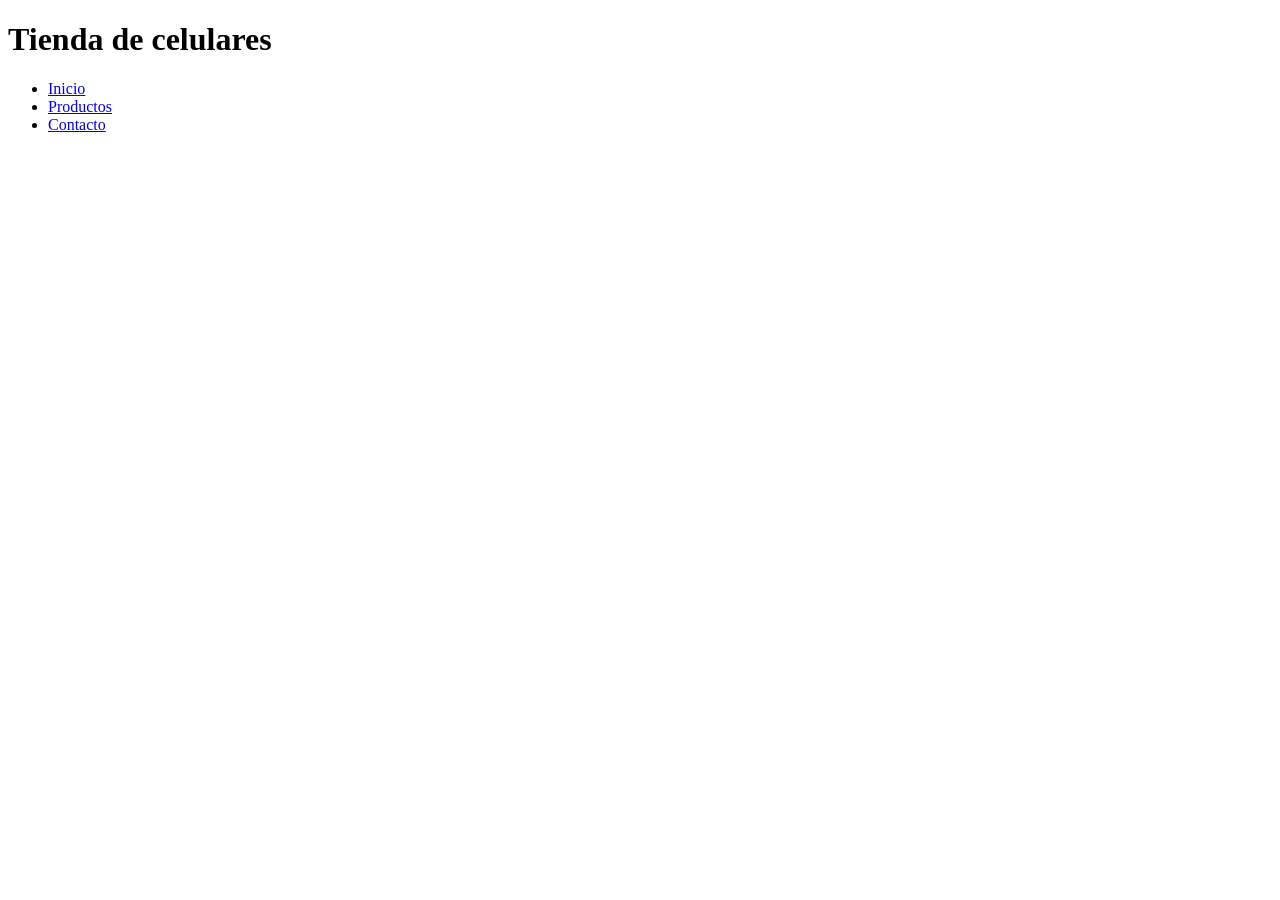
==== Taller 1/index.html @ 28383e46 "Add initial HTML, CSS, and JavaScript files for the project" ====
<!DOCTYPE html>
<html lang="es">
<head>
    <meta charset="UTF-8">
    <meta name="viewport" content="width=device-width, initial-scale=1.0">
    <title>Documento HTML</title>
    <link rel="stylesheet" href="styles.css"> 
    <script type="application/Id+json">
        {
            "@context": "https://schema.org",
            "@type": "WebPage",
            "name": "Documento HTML Básico",
            "description": "Un ejemplo de un documento HTML básico con metadatos JSON-LD.",
            "url": "https://co.pinterest.com/pin/631278072787006596/"  
        }
    </script>
</head>
<body>
    <header>
        <div
            class="container">
            <h1>Tienda de celulares</h1>
            <ul 
                class="nav">
                <li><a href="#">Inicio</a></li>
                <li><a href="#">Productos</a></li>
                <li><a href="#">Contacto</a></li>
            </ul>
        </nav>
        </div>
    </header>
        <main>

        </main>
</body>
</html>
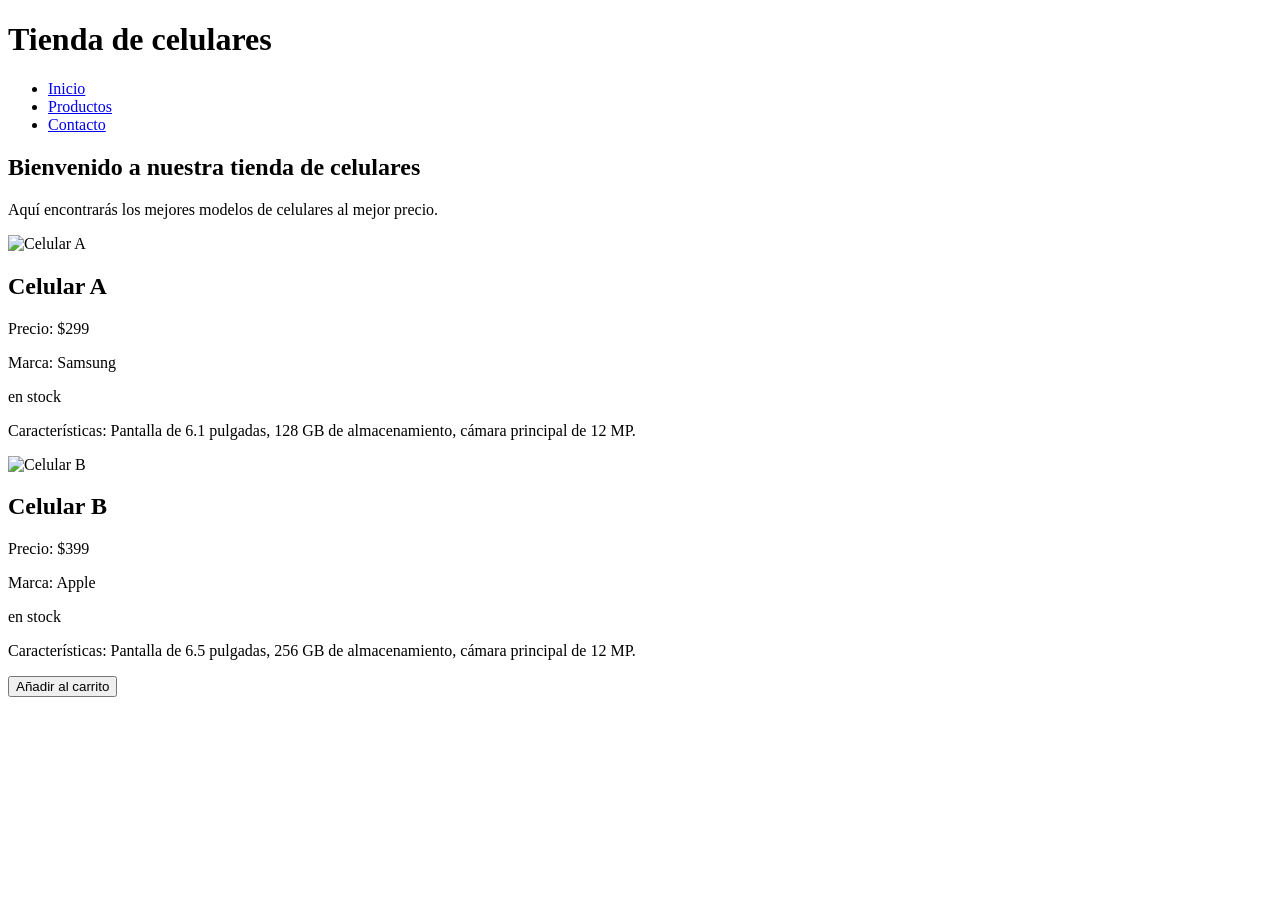
==== commit 0248afd4: "Enhance product display and add "Add to Cart" button in main section" ====
--- a/Taller 1/index.html
+++ b/Taller 1/index.html
@@ -29,7 +29,33 @@
         </nav>
         </div>
     </header>
-        <main>
+        <main class="container">
+            <h2>Bienvenido a nuestra tienda de celulares</h2>
+            <p>Aquí encontrarás los mejores modelos de celulares al mejor precio.</p>
+            <section class="product-gallery">
+                <img id="celular-a" src="celular-a.jpg" alt="Celular A">
+                <h2>Celular A</h2>
+                <p class="price">Precio: $299</p> 
+                <p class="brand">Marca: Samsung</p>
+                <p class="stock">en stock</p>
+                <p class="description">Características: Pantalla de 6.1 pulgadas, 128 GB de almacenamiento, cámara principal de 12 MP.</p>
+
+            </section>
+
+            <section class="product-gallery">
+                <img id="celular-b" src="celular-b.jpg" alt="Celular B">
+                <h2>Celular B</h2>
+                <p class="price">Precio: $399</p> 
+                <p class="brand">Marca: Apple</p>
+                <p class="stock">en stock</p>
+                <p class="description">Características: Pantalla de 6.5 pulgadas, 256 GB de almacenamiento, cámara principal de 12 MP.</p>
+            </section>
+
+            <div>
+                <button class="cartshopping">Añadir al carrito</button>
+            </div>
+
+            
 
         </main>
 </body>
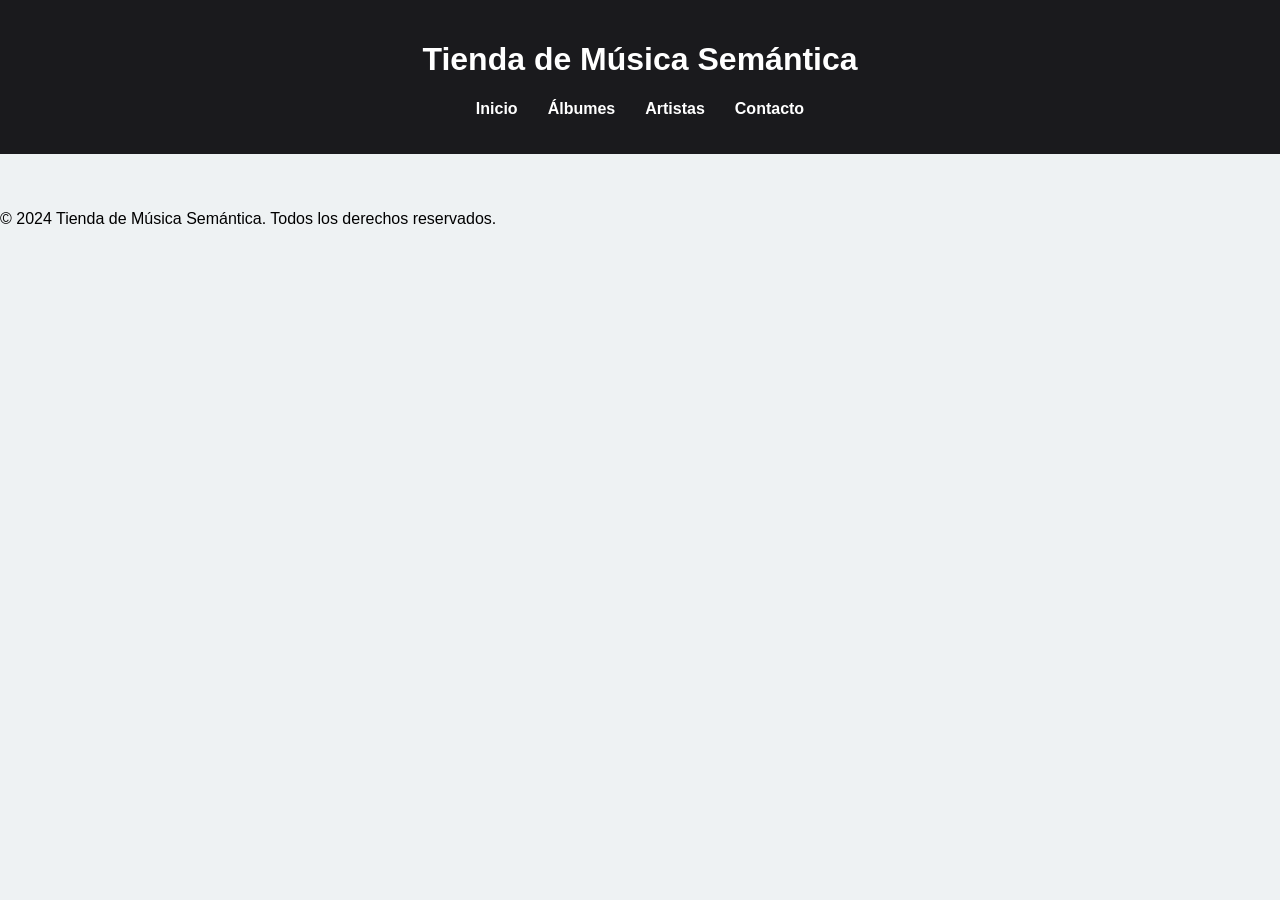
==== commit 68790907: "Define global ontology and structure for the music store, including dynamic album section and update" ====
--- a/Taller 1/index.html
+++ b/Taller 1/index.html
@@ -1,62 +1,53 @@
+<!-- Este archivo define la ontología global (JSON-LD para la tienda) y el contenedor
+  para datos dinámicos (sección .album-list). Usa prefix="schema: http://schema.org/" 
+  para resolver URIs RDF.
+  -->
 <!DOCTYPE html>
-<html lang="es">
+<html lang="es" prefix="schema: http://schema.org/">
 <head>
     <meta charset="UTF-8">
     <meta name="viewport" content="width=device-width, initial-scale=1.0">
-    <title>Documento HTML</title>
-    <link rel="stylesheet" href="styles.css"> 
-    <script type="application/Id+json">
-        {
-            "@context": "https://schema.org",
-            "@type": "WebPage",
-            "name": "Documento HTML Básico",
-            "description": "Un ejemplo de un documento HTML básico con metadatos JSON-LD.",
-            "url": "https://co.pinterest.com/pin/631278072787006596/"  
+    <title>Tienda de Música Semántica</title>
+    <link rel="stylesheet" href="styles.css">
+    <script type="application/ld+json">
+    {
+        "@context": "http://schema.org",
+        "@type": "MusicStore",
+        "@id": "https://www.tiendamusicasemantica.com",
+        "name": "Tienda de Música Semántica",
+        "description": "Una tienda en línea con una vasta colección de álbumes de música.",
+        "url": "https://www.tiendamusicasemantica.com",
+        "address": {
+            "@type": "PostalAddress",
+            "streetAddress": "Calle 123",
+            "addressLocality": "Ciudad",
+            "addressRegion": "Estado",
+            "postalCode": "12345",
+            "addressCountry": "CO"
         }
+    }
     </script>
 </head>
 <body>
     <header>
-        <div
-            class="container">
-            <h1>Tienda de celulares</h1>
-            <ul 
-                class="nav">
+        <h1>Tienda de Música Semántica</h1>
+        <nav>
+            <ul>
                 <li><a href="#">Inicio</a></li>
-                <li><a href="#">Productos</a></li>
+                <li><a href="#">Álbumes</a></li>
+                <li><a href="#">Artistas</a></li>
                 <li><a href="#">Contacto</a></li>
             </ul>
         </nav>
-        </div>
     </header>
-        <main class="container">
-            <h2>Bienvenido a nuestra tienda de celulares</h2>
-            <p>Aquí encontrarás los mejores modelos de celulares al mejor precio.</p>
-            <section class="product-gallery">
-                <img id="celular-a" src="celular-a.jpg" alt="Celular A">
-                <h2>Celular A</h2>
-                <p class="price">Precio: $299</p> 
-                <p class="brand">Marca: Samsung</p>
-                <p class="stock">en stock</p>
-                <p class="description">Características: Pantalla de 6.1 pulgadas, 128 GB de almacenamiento, cámara principal de 12 MP.</p>
-
-            </section>
-
-            <section class="product-gallery">
-                <img id="celular-b" src="celular-b.jpg" alt="Celular B">
-                <h2>Celular B</h2>
-                <p class="price">Precio: $399</p> 
-                <p class="brand">Marca: Apple</p>
-                <p class="stock">en stock</p>
-                <p class="description">Características: Pantalla de 6.5 pulgadas, 256 GB de almacenamiento, cámara principal de 12 MP.</p>
-            </section>
-
-            <div>
-                <button class="cartshopping">Añadir al carrito</button>
-            </div>
-
-            
-
-        </main>
+    <main>
+        <section class="album-list" id="album-list">
+            <!-- Los álbumes se cargarán aquí dinámicamente -->
+        </section>
+    </main>
+    <footer>
+        <p>&copy; 2024 Tienda de Música Semántica. Todos los derechos reservados.</p>
+    </footer>
+    <script src="script.js"></script>
 </body>
-</html> +</html>
--- a/Taller 1/styles.css
+++ b/Taller 1/styles.css
@@ -0,0 +1,63 @@
+body {
+    font-family: 'Arial', sans-serif;
+    background-color: #eef2f3;
+    margin: 0;
+    padding: 0;
+}
+header {
+    background-color: #1a1a1d;
+    color: white;
+    padding: 20px 0;
+    text-align: center;
+}
+nav ul {
+    list-style: none;
+    padding: 0;
+    display: flex;
+    justify-content: center;
+}
+nav ul li {
+    margin: 0 15px;
+}
+nav ul li a {
+    color: white;
+    text-decoration: none;
+    font-weight: bold;
+    transition: color 0.3s;
+}
+nav ul li a:hover {
+    color: #c3073f;
+}
+main {
+    padding: 20px;
+    display: flex;
+    justify-content: center;
+    flex-wrap: wrap;
+}
+.album-list article {
+    background-color: white;
+    padding: 15px;
+    border: 1px solid #ddd;
+    border-radius: 5px;
+    width: 300px;
+    margin: 15px;
+    text-align: center;
+    box-shadow: 0 2px 5px rgba(0, 0, 0, 0.1);
+}
+.album-list img {
+    width: 100%;
+    border-radius: 5px;
+    margin-bottom: 10px;
+}
+button {
+    background-color: #1a1a1d;
+    color: white;
+    padding: 10px 15px;
+    border: none;
+    border-radius: 5px;
+    cursor: pointer;
+    transition: background-color 0.3s;
+}
+button:hover {
+    background-color: #c3073f;
+}
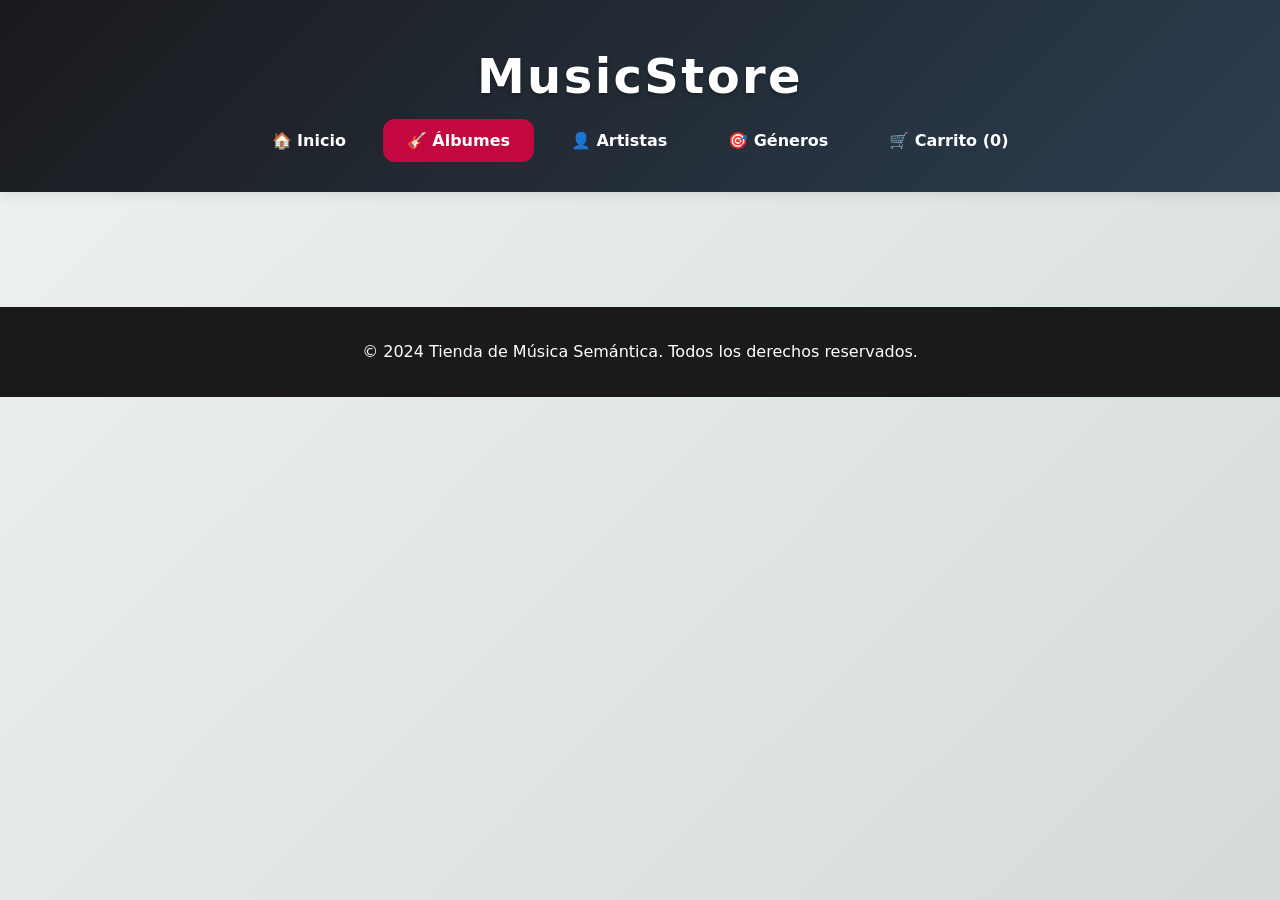
==== commit 8ccdfc70: "Refactor HTML structure and update semantic elements; enhance JavaScript for album caching and navig" ====
--- a/Taller 1/index.html
+++ b/Taller 1/index.html
@@ -1,20 +1,19 @@
 <!-- Este archivo define la ontología global (JSON-LD para la tienda) y el contenedor
-  para datos dinámicos (sección .album-list). Usa prefix="schema: http://schema.org/" 
-  para resolver URIs RDF.
+  para datos dinámicos (sección .album-list). Usa prefix="schema: http://schema.org/" para resolver URIs RDF.
   -->
 <!DOCTYPE html>
 <html lang="es" prefix="schema: http://schema.org/">
 <head>
     <meta charset="UTF-8">
     <meta name="viewport" content="width=device-width, initial-scale=1.0">
-    <title>Tienda de Música Semántica</title>
+    <title>MusicStore</title>
     <link rel="stylesheet" href="styles.css">
     <script type="application/ld+json">
     {
         "@context": "http://schema.org",
         "@type": "MusicStore",
         "@id": "https://www.tiendamusicasemantica.com",
-        "name": "Tienda de Música Semántica",
+        "name": "MusicStore",
         "description": "Una tienda en línea con una vasta colección de álbumes de música.",
         "url": "https://www.tiendamusicasemantica.com",
         "address": {
@@ -30,15 +29,17 @@
 </head>
 <body>
     <header>
-        <h1>Tienda de Música Semántica</h1>
-        <nav>
-            <ul>
-                <li><a href="#">Inicio</a></li>
-                <li><a href="#">Álbumes</a></li>
-                <li><a href="#">Artistas</a></li>
-                <li><a href="#">Contacto</a></li>
-            </ul>
-        </nav>
+        <h1>MusicStore</h1>
+            <nav>
+                <ul>
+                    <li><a href="#inicio" data-view="inicio">🏠 Inicio</a></li>
+                    <li><a href="#albumes" data-view="albumes">🎸 Álbumes</a></li>
+                    <li><a href="#artistas" data-view="artistas" data-query="david+bowie">👤 Artistas</a></li>
+                    <li><a href="#generos" data-view="generos" data-query="grunge">🎯 Géneros</a></li>
+                    <li><a href="#carrito" data-view="carrito">🛒 Carrito (<span id="cartCount"></span>)</a></li>
+                </ul>
+            </nav>
+
     </header>
     <main>
         <section class="album-list" id="album-list">
--- a/Taller 1/styles.css
+++ b/Taller 1/styles.css
@@ -1,63 +1,276 @@
-body {
-    font-family: 'Arial', sans-serif;
-    background-color: #eef2f3;
+/* Variables semánticas: mapa ontológico de colores por "género" musical */
+:root {
+    --bg-primary: #eef2f3;
+    --bg-secondary: #ffffff;
+    --accent-dark: #1a1a1d;
+    --accent-hover: #c3073f;
+    --text-primary: #2c3e50;
+    --text-secondary: #7f8c8d;
+    --border-subtle: #ecf0f1;
+    --shadow-light: 0 4px 12px rgba(0,0,0,0.08);
+    --shadow-hover: 0 8px 24px rgba(0,0,0,0.15);
+    --transition-smooth: all 0.3s cubic-bezier(0.4, 0, 0.2, 1);
+    --border-radius: 12px;
+    --spacing-xs: clamp(0.5rem, 1vw, 1rem);
+    --spacing-md: clamp(1.5rem, 3vw, 2.5rem);
+}
+
+/* Reset semántico: base universal */
+* {
+    box-sizing: border-box;
     margin: 0;
     padding: 0;
 }
+
+body {
+    font-family: system-ui, -apple-system, 'Segoe UI', sans-serif;
+    background: linear-gradient(135deg, var(--bg-primary) 0%, #d5dbdb 100%);
+    color: var(--text-primary);
+    line-height: 1.6;
+    min-height: 100vh;
+}
+
+/* Header: signo de "autoridad" ontológica */
 header {
-    background-color: #1a1a1d;
-    color: white;
-    padding: 20px 0;
+    background: linear-gradient(135deg, var(--accent-dark) 0%, #2c3e50 100%);
+    color: white;
+    padding: var(--spacing-md) 0;
     text-align: center;
-}
+    position: sticky;
+    top: 0;
+    z-index: 10;
+    box-shadow: var(--shadow-light);
+}
+
+header h1 {
+    font-size: clamp(1.8rem, 5vw, 3rem);
+    margin-bottom: var(--spacing-xs);
+    letter-spacing: 0.05em;
+    text-shadow: 0 2px 4px rgba(0,0,0,0.3);
+}
+
+/* Nav: signos navegacionales hipertextuales */
 nav ul {
     list-style: none;
-    padding: 0;
     display: flex;
     justify-content: center;
-}
-nav ul li {
-    margin: 0 15px;
-}
+    gap: var(--spacing-xs);
+    flex-wrap: wrap;
+}
+
 nav ul li a {
     color: white;
     text-decoration: none;
+    font-weight: 600;
+    padding: 0.75rem 1.5rem;
+    border-radius: var(--border-radius);
+    transition: var(--transition-smooth);
+    position: relative;
+}
+
+nav ul li a::after {
+    content: '';
+    position: absolute;
+    bottom: 0;
+    left: 50%;
+    width: 0;
+    height: 2px;
+    background: var(--accent-hover);
+    transition: var(--transition-smooth);
+    transform: translateX(-50%);
+}
+
+nav ul li a:hover::after,
+nav ul li a:focus::after {
+    width: 80%;
+}
+
+nav ul li a:hover,
+nav ul li a:focus {
+    background: rgba(255,255,255,0.1);
+    transform: translateY(-2px);
+}
+
+/* Main: contenedor ontológico principal */
+main {
+    padding: var(--spacing-md);
+    max-width: 1400px;
+    margin: 0 auto;
+}
+
+/* Album-list: grid semántico para entidades MusicAlbum */
+.album-list {
+    display: grid;
+    grid-template-columns: repeat(auto-fit, minmax(320px, 1fr));
+    gap: var(--spacing-md);
+    animation: fadeIn 0.8s ease-out;
+}
+
+/* Article: signo principal para cada MusicAlbum (tarjeta ontológica) */
+.album-list article {
+    background: var(--bg-secondary);
+    padding: var(--spacing-md);
+    border: 1px solid var(--border-subtle);
+    border-radius: var(--border-radius);
+    box-shadow: var(--shadow-light);
+    transition: var(--transition-smooth);
+    position: relative;
+    overflow: hidden;
+}
+
+.album-list article:hover {
+    transform: translateY(-8px) scale(1.02);
+    box-shadow: var(--shadow-hover);
+    border-color: var(--accent-hover);
+}
+
+.album-list article::before {
+    content: attr(data-genre, ''); /* Icono semántico futuro */
+    position: absolute;
+    top: 1rem;
+    right: 1rem;
+    background: var(--accent-hover);
+    color: white;
+    padding: 0.25rem 0.75rem;
+    border-radius: 20px;
+    font-size: 0.8rem;
     font-weight: bold;
-    transition: color 0.3s;
-}
-nav ul li a:hover {
-    color: #c3073f;
-}
-main {
-    padding: 20px;
-    display: flex;
-    justify-content: center;
-    flex-wrap: wrap;
-}
-.album-list article {
-    background-color: white;
-    padding: 15px;
-    border: 1px solid #ddd;
-    border-radius: 5px;
-    width: 300px;
-    margin: 15px;
-    text-align: center;
-    box-shadow: 0 2px 5px rgba(0, 0, 0, 0.1);
-}
+    opacity: 0;
+    transition: var(--transition-smooth);
+}
+
+.album-list article:hover::before {
+    opacity: 1;
+}
+
+/* Imagen: signo perceptual primario */
 .album-list img {
     width: 100%;
-    border-radius: 5px;
-    margin-bottom: 10px;
-}
+    height: 200px;
+    object-fit: cover;
+    border-radius: calc(var(--border-radius) / 2);
+    margin-bottom: var(--spacing-xs);
+    transition: var(--transition-smooth);
+}
+
+.album-list article:hover img {
+    transform: scale(1.05);
+}
+
+/* Propiedades textuales: jerarquía semántica */
+.album-list h2 {
+    font-size: 1.4rem;
+    margin-bottom: 0.75rem;
+    color: var(--accent-dark);
+}
+
+.album-list h2[property="name"] {
+    font-weight: 700;
+    border-bottom: 2px solid var(--border-subtle);
+    padding-bottom: 0.5rem;
+}
+
+.album-list p {
+    margin-bottom: 0.5rem;
+    display: flex;
+    align-items: center;
+    gap: 0.5rem;
+}
+
+.album-list p strong {
+    color: var(--accent-dark);
+    min-width: 5rem;
+    font-weight: 600;
+}
+
+/* Botón: signo de acción (agregar al carrito) */
 button {
-    background-color: #1a1a1d;
-    color: white;
-    padding: 10px 15px;
+    background: linear-gradient(135deg, var(--accent-dark), #34495e);
+    color: white;
+    padding: 1rem 2rem;
     border: none;
-    border-radius: 5px;
+    border-radius: var(--border-radius);
     cursor: pointer;
-    transition: background-color 0.3s;
-}
-button:hover {
-    background-color: #c3073f;
-}
+    font-weight: 600;
+    width: 100%;
+    transition: var(--transition-smooth);
+    margin-top: 1rem;
+}
+
+button:hover,
+button:focus {
+    background: linear-gradient(135deg, var(--accent-hover), #e74c3c);
+    transform: translateY(-2px);
+    box-shadow: 0 6px 20px rgba(195, 7, 63, 0.3);
+}
+
+/* Footer: cierre ontológico */
+footer {
+    background: var(--accent-dark);
+    color: white;
+    text-align: center;
+    padding: 2rem;
+    margin-top: var(--spacing-md);
+}
+
+/* Animaciones semánticas: guía cognitiva */
+@keyframes fadeIn {
+    from { opacity: 0; transform: translateY(20px); }
+    to { opacity: 1; transform: translateY(0); }
+}
+
+.album-list {
+    animation: fadeIn 0.8s ease-out;
+}
+
+.album-list article {
+    animation: fadeInUp 0.6s ease-out forwards;
+    opacity: 0;
+    transform: translateY(30px);
+}
+
+.album-list article:nth-child(1) { animation-delay: 0.1s; }
+.album-list article:nth-child(2) { animation-delay: 0.2s; }
+
+/* Badges género mejorados */
+[data-genre*="Grunge"]::before { background: #e74c3c; content: 'Grunge'; }
+[data-genre*="Rock"]::before { background: #3498db; content: 'Rock'; }
+[data-genre*="Punk"]::before { background: #e67e22; content: 'Punk'; }
+[data-genre*="Salsa"]::before { background: #f39c12; content: 'Salsa'; }
+
+/* Links semánticos */
+article a[property="url"] {
+    color: var(--accent-hover);
+    text-decoration: none;
+    font-weight: 600;
+}
+article a[property="url"]:hover {
+    text-decoration: underline;
+}
+
+nav a.active { background: var(--accent-hover) !important; color: white; }
+
+
+
+@keyframes fadeInUp {
+    to { opacity: 1; transform: translateY(0); }
+}
+
+/* Media queries: responsividad semántica universal */
+@media (max-width: 768px) {
+    .album-list {
+        grid-template-columns: 1fr;
+        gap: var(--spacing-xs);
+    }
+    
+    main {
+        padding: var(--spacing-xs);
+    }
+}
+
+@media (prefers-reduced-motion: reduce) {
+    *, button, article {
+        transition: none !important;
+        animation: none !important;
+    }
+}
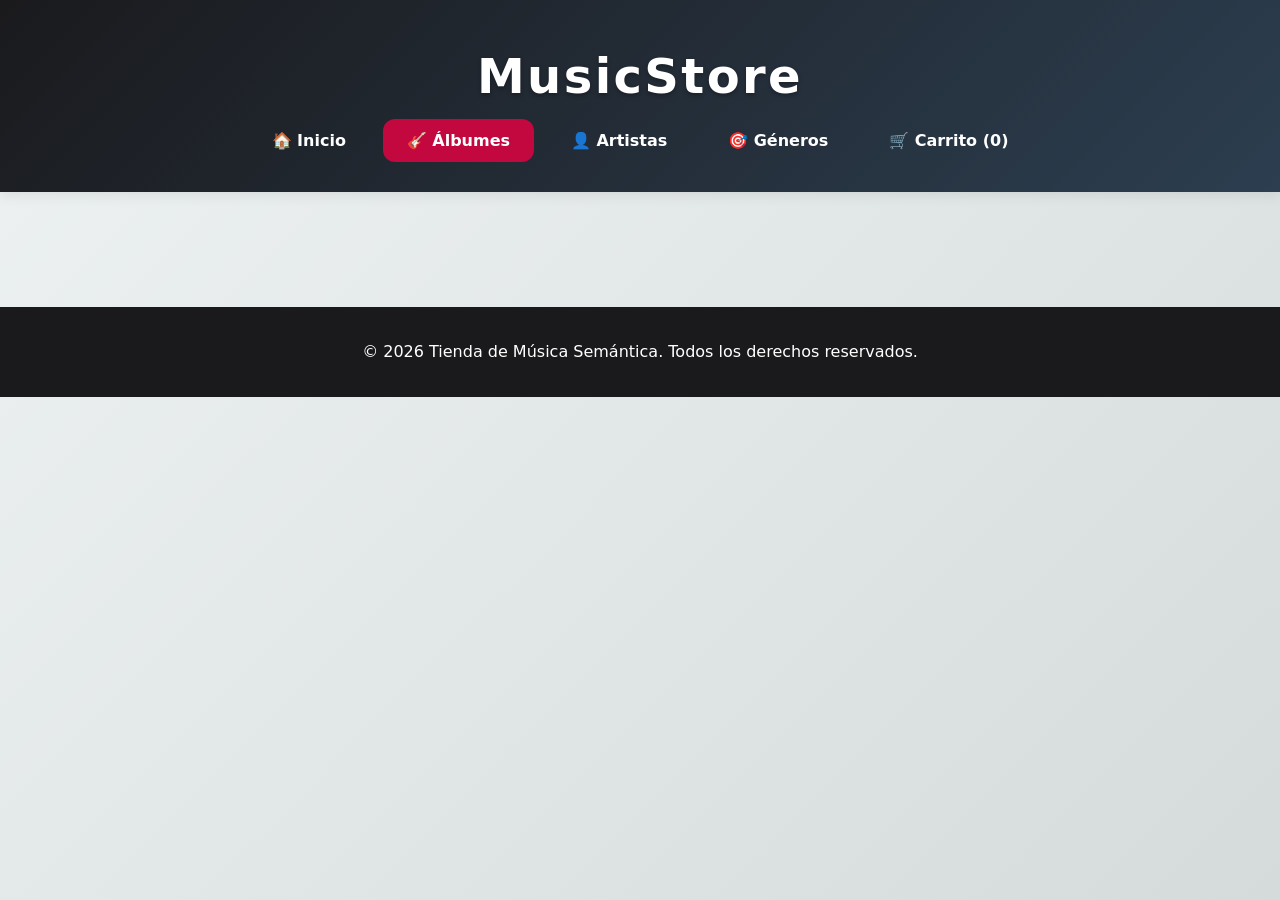
==== commit ac0e5760: "Add XML catalog example with processing functionality; create HTML structure, JavaScript, and CSS fo" ====
--- a/Taller 1/index.html
+++ b/Taller 1/index.html
@@ -47,7 +47,7 @@
         </section>
     </main>
     <footer>
-        <p>&copy; 2024 Tienda de Música Semántica. Todos los derechos reservados.</p>
+        <p>&copy; 2026 Tienda de Música Semántica. Todos los derechos reservados.</p>
     </footer>
     <script src="script.js"></script>
 </body>
